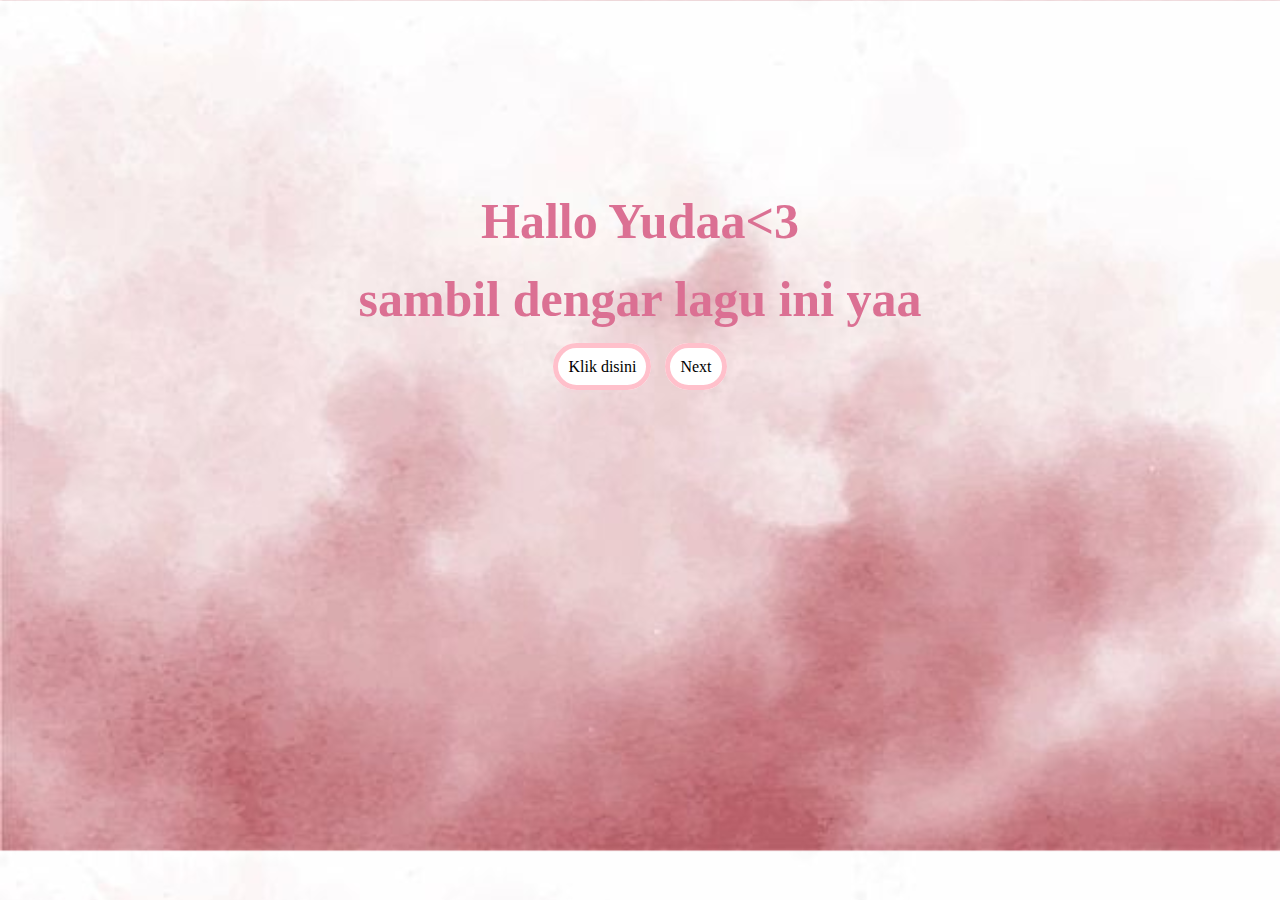
==== index.html @ 7f5d463b "Add files via upload" ====
<!DOCTYPE html>
<html>
<head>
    <meta charset="utf-8">
    <meta http-equif="X-UA-Compatible" content="IE=edge">
    <title>for u</title>
    <link rel="stylesheet" href="style.css">
</head>
<body>
    <div class="container">
        <div class="love">
            <h2>Hallo Yudaa<3</h2>
            <h1>sambil dengar lagu ini yaa</h1>
            <a id="klik" href="https://open.spotify.com/intl-id/track/6embPWj9qvusLg9JpbAmCQ">Klik disini</a>
            <a id="next" href="next.html">Next</a>
        </div>
    </div>
</body>
</html>
---- style.css ----
*{
    padding: 0;
    margin: 0;
}

.container {
    height: 100vh;
    width: 100vw;
    color: #444;
    background-image:url(bakground.jpg);
    background-size: 100%;
    text-align: center;
}

.love, .klik, .next {
    padding-top: 15%;
}

h2 {
    font-size: 70px;
    margin-bottom: 25px;
    color:palevioletred;  
}

h1 {
    font-size: 50px;
    margin-bottom: 30px;
    color:palevioletred;
}

.love a {
    text-decoration: none;
    background:white;
    padding: 10px;
    margin: 5px 5px;
    border: 5px solid pink;
    border-radius: 30px;
    color:black;
}

.choice, .teman, .lebih {
    padding-top: 15%;
}

h2 {
    font-size: 70px;
    margin-bottom: 25px;
    color:palevioletred;
}

.choice a {
    text-decoration: none;
    background:white;
    padding: 10px;
    margin: 10px 10px;
    border: 5px solid pink;
    border-radius: 30px;
    color: black;
    font-size: 20px;
}

h2 {
    font-size: 50px;
    margin-bottom: 25px;
    color: palevioletred;
}

.teman {
    padding-top: 8%;
}

.teman p {
    color: black;
    font-size: 30px;
}

.teman span {
    color: red;
}

h2 {
    font-size: 50px;
    margin-bottom: 20px;
    color: palevioletred;
}

.lebih a {
    text-decoration: none;
    background:pink;
    padding: 2px;
    margin: 5px 5px;
    border: 3px solid palevioletred;
    border-radius: 10px;
    color:white;
    font-size: 20px;
    margin-bottom: 20%;
}

.lebih {
    padding-top: 10%;
    margin-bottom: 20%;
}

.lebih p {
    color: black;
    font-size: 25px;
    margin-bottom: 10px;
}

.benar {
    padding-top: 8%;
}

.benar p {
    color: black;
    font-size: 30px;
    margin-bottom: 10px;
}


.benar a {
    text-decoration: none;
    background:pink;
    padding: 1px;
    margin: 30px 30px;
    border: 5px solid pink;
    border-radius: 30px;
    color: black;
    font-size: 20px;
    margin-bottom: 50%;
}

.mau {
    padding-top: 20%;
}

h2 {
    font-size: 50px;
    margin-bottom: 20px;
    color: palevioletred;
}

.mau a {
    text-decoration: none;
    background:white;
    padding: 10px;
    margin: 5px 5px;
    border: 5px solid pink;
    border-radius: 30px;
    color:black;
    font-size: 20px;
}

.maaf {
    padding-top: 15%;
}

h2 {
    font-size: 50px;
    margin-bottom: 20px;
    color: palevioletred;
}
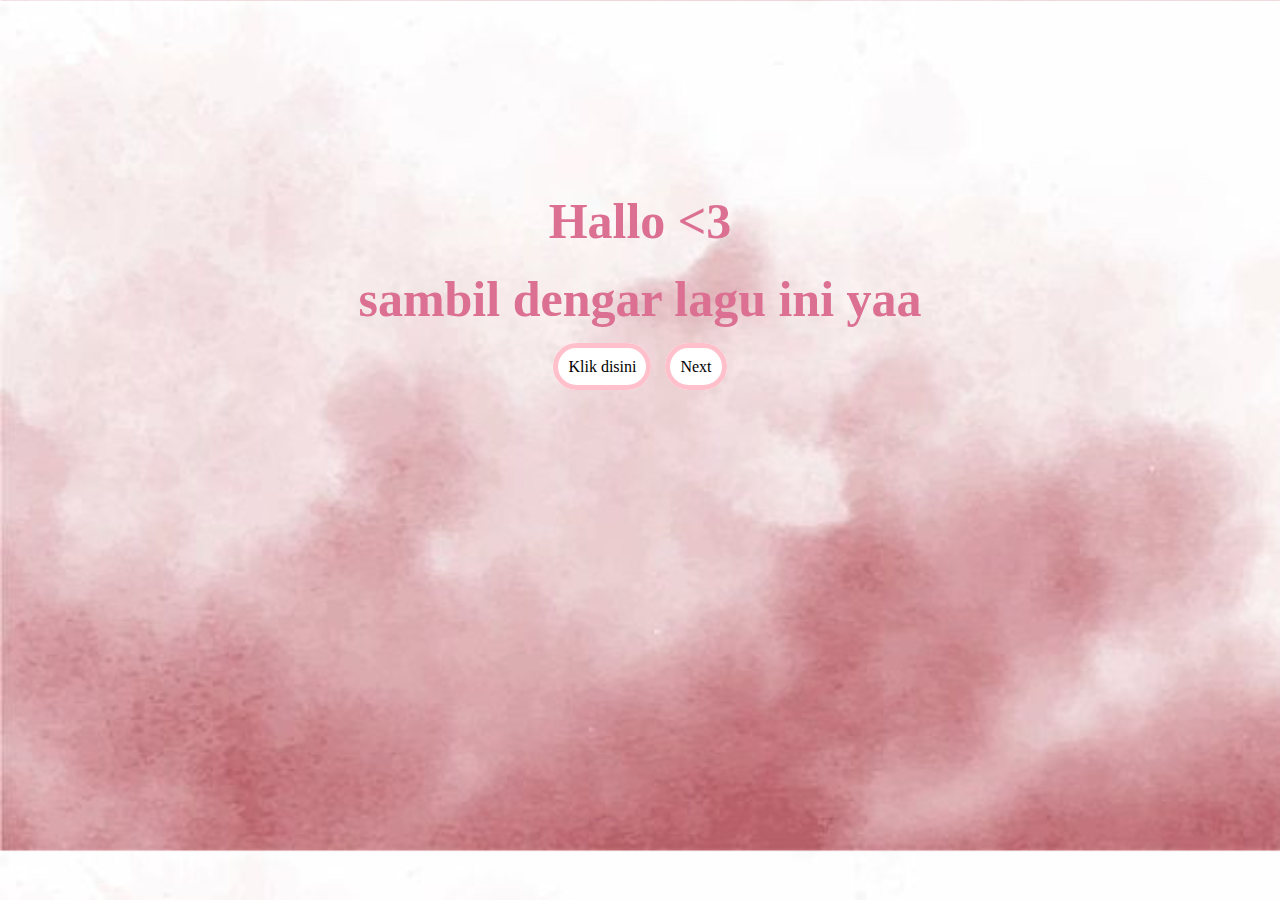
==== commit 4020d9d0: "Update index.html" ====
--- a/index.html
+++ b/index.html
@@ -9,11 +9,11 @@
 <body>
     <div class="container">
         <div class="love">
-            <h2>Hallo Yudaa<3</h2>
+            <h2>Hallo <3</h2>
             <h1>sambil dengar lagu ini yaa</h1>
             <a id="klik" href="https://open.spotify.com/intl-id/track/6embPWj9qvusLg9JpbAmCQ">Klik disini</a>
             <a id="next" href="next.html">Next</a>
         </div>
     </div>
 </body>
-</html>+</html>
